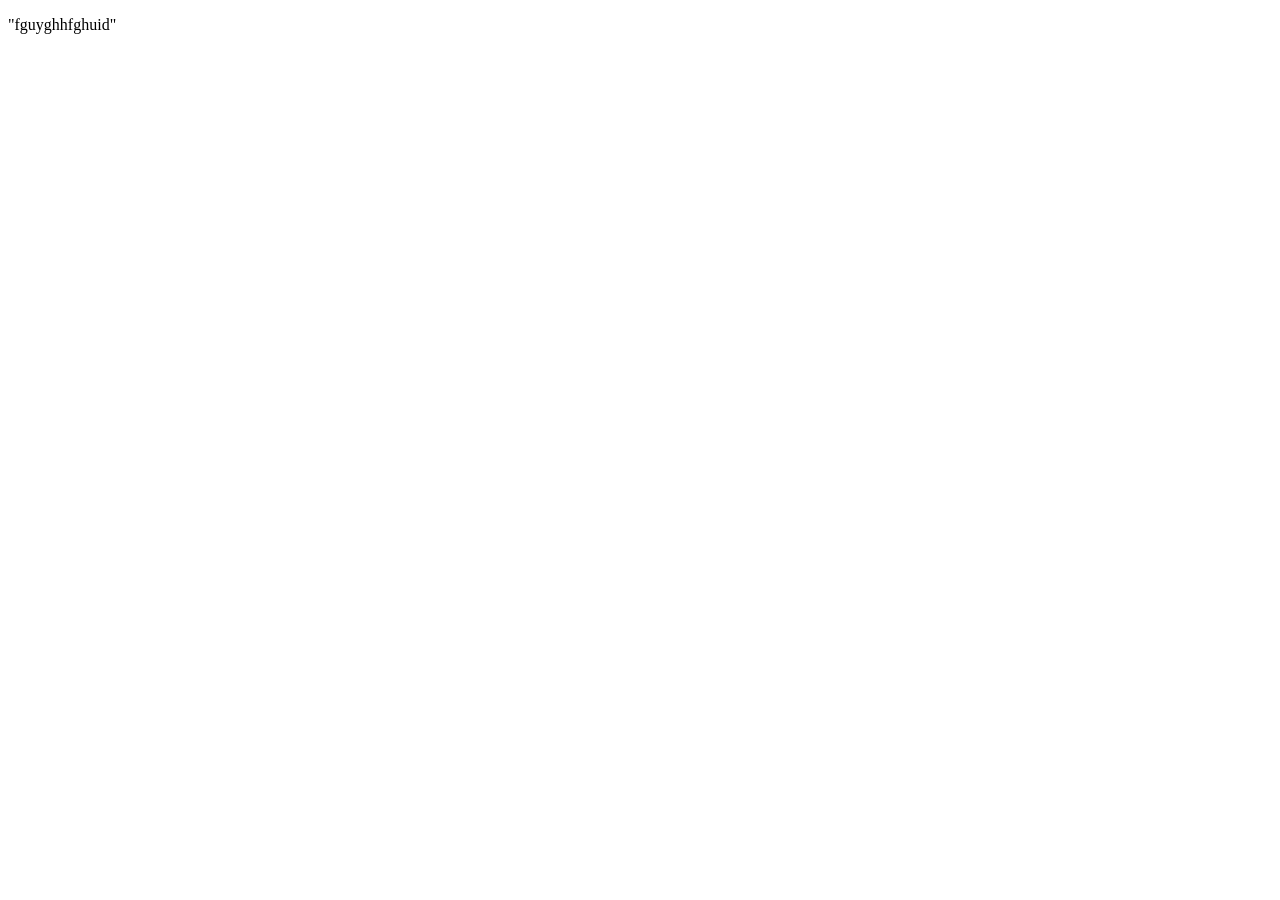
==== src/main/resources/static/htlm/index.html @ 6c2fd001 "first commit" ====
<!DOCTYPE html>
<html lang="en">
    <head>
        <meta charset="utf-8">
        <meta http-equiv="X-UA-Compatible" content="IE=edge">
        <meta name="viewport" content="width=device-width, initial-scale=1">
        <meta name="description" content="">
        <meta name="author" content="">
        <title>myDay</title>
        <link rel="stylesheet" href="style.css">
    </head>

    <body>
        <div id="app"> <p> "fguyghhfghuid"</p></div>
    </body>
</html>
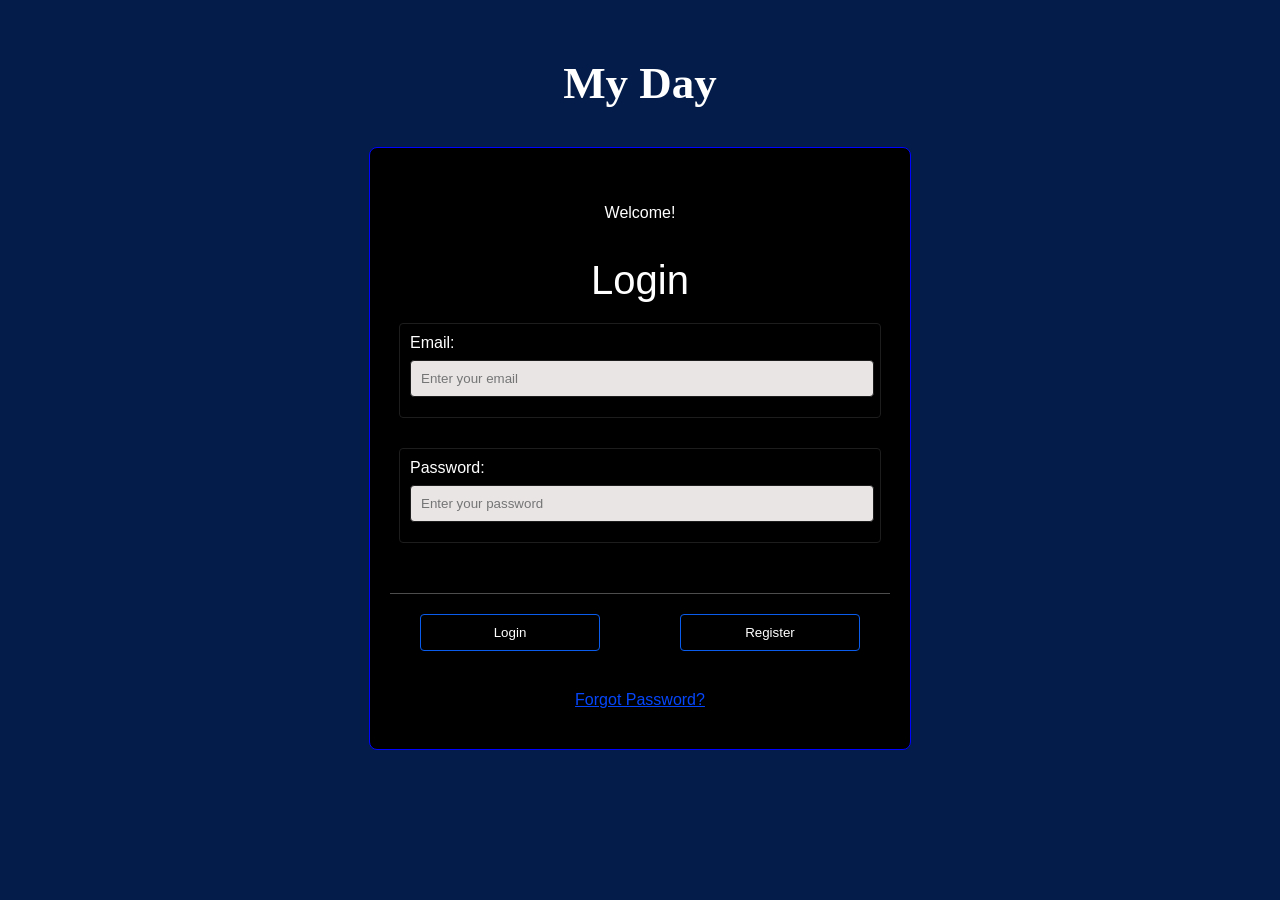
==== commit be004912: "missing file" ====
--- a/src/main/resources/static/htlm/index.html
+++ b/src/main/resources/static/htlm/index.html
@@ -1,16 +1,60 @@
-<!DOCTYPE html>
+<!doctype html>
 <html lang="en">
-    <head>
-        <meta charset="utf-8">
-        <meta http-equiv="X-UA-Compatible" content="IE=edge">
-        <meta name="viewport" content="width=device-width, initial-scale=1">
-        <meta name="description" content="">
-        <meta name="author" content="">
-        <title>myDay</title>
-        <link rel="stylesheet" href="style.css">
-    </head>
+  <head>
+    <meta charset="utf-8" />
+    <meta http-equiv="X-UA-Compatible" content="IE=edge" />
+    <meta name="viewport" content="width=device-width, initial-scale=1" />
+    <meta name="description" content="" />
+    <meta name="author" content="" />
+    <title>myDay</title>
+    <link rel="stylesheet" href="../css/style.css" />
+  </head>
 
-    <body>
-        <div id="app"> <p> "fguyghhfghuid"</p></div>
-    </body>
-</html>+  <body>
+    <section id="header">
+      <div id="app">
+        <h1>My Day</h1>
+      </div>
+    </section>
+
+    <section id="loginForm">
+      <div id="loginAlert"><p>Welcome!</p></div>
+      <div id="sectionTitle">Login</div>
+
+      <div id="email">
+        <label for="email">Email:</label>
+        <input
+          type="email"
+          id="emailInput"
+          name="email"
+          placeholder="Enter your email"
+          required
+        />
+      </div>
+
+      <div id="password">
+        <label for="password">Password:</label>
+        <input
+          type="password"
+          id="passwordInput"
+          name="password"
+          placeholder="Enter your password"
+          required
+        />
+      </div>
+      <div id="buttons">
+        <button id="loginButton">Login</button>
+
+        <button id="registerButton">Register</button>
+      </div>
+
+      <div id="forgotPassword">
+        <a href="#" style="text-decoration: underline, false"
+          >Forgot Password?</a
+        >
+      </div>
+    </section>
+  </body>
+  <script type="module" src="../js/script.js"></script>
+  <script type="module" src="../js/app.js"></script>
+</html>
--- a/src/main/resources/static/css/style.css
+++ b/src/main/resources/static/css/style.css
@@ -0,0 +1,128 @@
+html {
+  background-color: rgb(0, 0, 0);
+}
+body {
+  background-color: #031c49;
+  font-family: Arial, sans-serif;
+  margin: 0;
+  height: 100vh;
+  width: 100%;
+
+  color: #ffffff;
+
+  display: flex;
+  flex-direction: column;
+  align-items: center;
+}
+
+/* body {
+  background-color: #031c49;
+  font-family: Arial, sans-serif;
+  margin: 0;
+  min-height: 100vh;
+  width: 100%;
+
+  display: flex;
+  flex-direction: column;
+  align-items: center;
+} */
+
+h1 {
+  color: #ffffff;
+  text-align: center;
+}
+
+#header {
+  display: block;
+  justify-content: center;
+  align-items: center;
+  color: #ffffff;
+  margin-top: 20px;
+  font-family: Cambria, Cochin, Georgia, Times, "Times New Roman", serif;
+  font-size: 30px;
+}
+
+#sectionTitle {
+  display: block;
+  justify-content: center;
+  align-items: center;
+  color: #ffffff;
+  font-size: 40px;
+}
+
+#loginForm {
+  background-color: #000000;
+  padding: 40px;
+  max-width: 37.5rem;
+  min-width: 20vh;
+  border-radius: 8px;
+
+  display: flex;
+  flex-direction: column;
+  row-gap: 20px;
+  border: #0004ff 1px solid;
+  align-items: center;
+}
+
+#email,
+#password,
+#emailInput,
+#passwordInput {
+  background-color: transparent;
+  display: block;
+  width: 100%;
+  padding: 10px;
+  margin-bottom: 10px;
+  border: 1px solid #1d1d1d;
+  border-radius: 4px;
+}
+#loginForm input {
+  width: 96%;
+  background-color: rgb(233, 229, 229);
+}
+
+label {
+  display: block;
+  margin-bottom: 8px;
+  color: #ffffff;
+}
+
+button {
+  display: inline-block;
+  min-width: 180px;
+  margin: 10px;
+
+  background-color: transparent;
+  color: white;
+
+  padding: 10px 20px;
+
+  border: 1px solid #0a5dec;
+  border-radius: 4px;
+
+  cursor: pointer;
+}
+
+#buttons {
+  border-top: 1px solid #4e4d4d;
+  margin-top: 20px;
+  width: 100%;
+  display: flex;
+  flex-direction: row;
+  column-gap: 20px;
+  justify-content: space-between;
+
+  padding: 10px 20px;
+}
+
+button:hover {
+  background-color: #0a5dec;
+}
+
+#forgotPassword a {
+  background-color: transparent;
+  color: #0546fa;
+  border: none;
+  cursor: pointer;
+  text-decoration: underline;
+}
